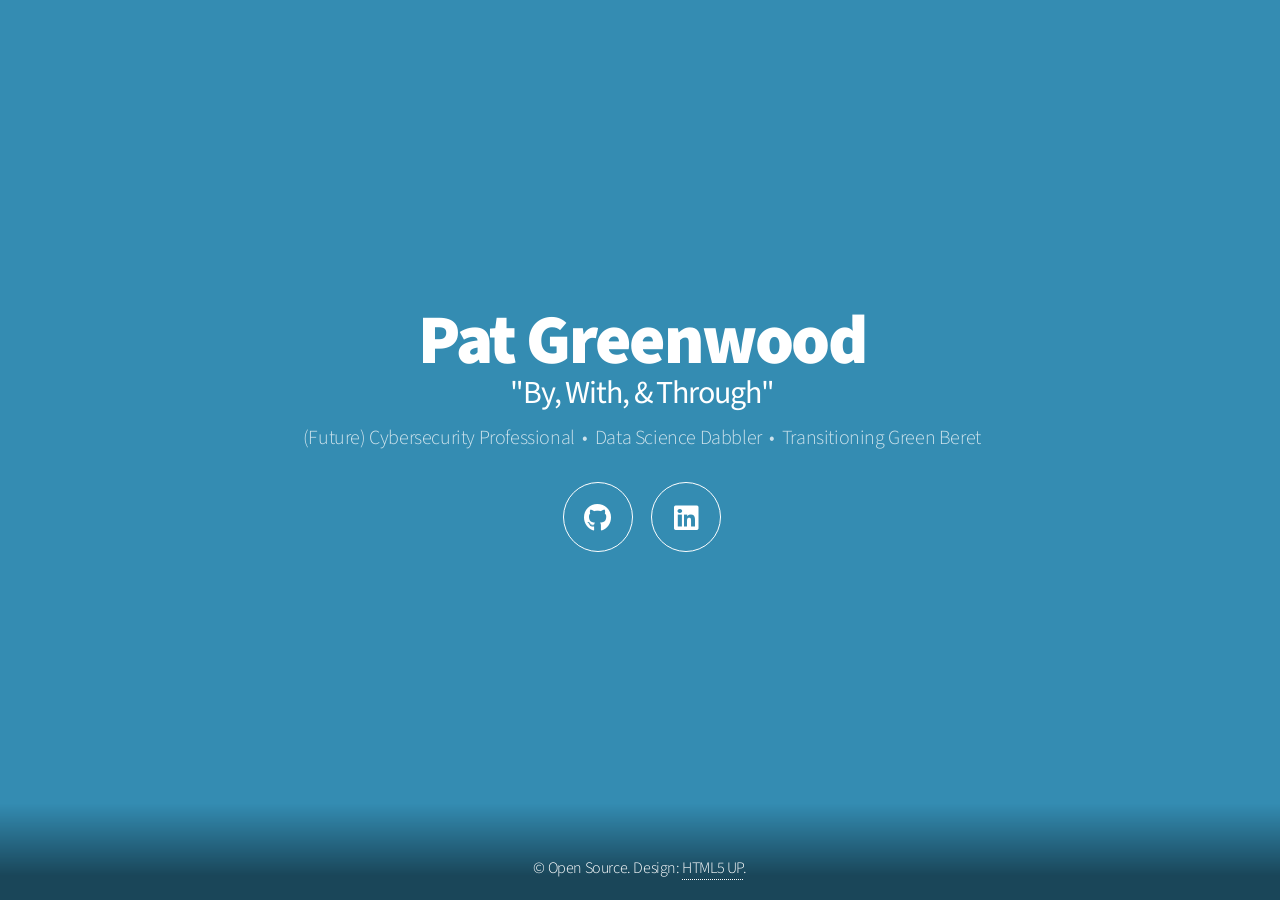
==== index.html @ a9871aa3 "Initial commit of website" ====
<!DOCTYPE HTML>
<!--
	Aerial by HTML5 UP
	html5up.net | @ajlkn
	Free for personal and commercial use under the CCA 3.0 license (html5up.net/license)
-->
<html>
	<head>
		<title>Aerial by HTML5 UP</title>
		<meta charset="utf-8" />
		<meta name="viewport" content="width=device-width, initial-scale=1, user-scalable=no" />
		<link rel="stylesheet" href="assets/css/main.css" />
		<noscript><link rel="stylesheet" href="assets/css/noscript.css" /></noscript>
	</head>
	<body class="is-preload">
		<div id="wrapper">
			<div id="bg"></div>
			<div id="overlay"></div>
			<div id="main">

				<!-- Header -->
					<header id="header">
						<h1>Pat Greenwood</h1>
						<h2>"By, With, &#x26 Through"</h2>
						<p>(Future) Cybersecurity Professional &nbsp;&bull;&nbsp; Data Science Dabbler &nbsp;&bull;&nbsp; Transitioning Green Beret</p>
						<nav>
							<ul>
								<!-- <li><a href="#" class="icon brands fa-twitter"><span class="label">Twitter</span></a></li> -->
								<!-- <li><a href="#" class="icon brands fa-facebook-f"><span class="label">Facebook</span></a></li> -->
								<!-- <li><a href="#" class="icon brands fa-dribbble"><span class="label">Dribbble</span></a></li> -->
								<li><a href="https://github.com/PatGreenwood/patgreenwood.github.io" class="icon brands fa-github"><span class="label">Github</span></a></li>
								<!-- <li><a href="#" class="icon solid fa-envelope"><span class="label">Email</span></a></li> -->
								<li><a href="https://www.linkedin.com/in/patgreenwood/" class="icon brands fa-linkedin"><span class="label">LinkedIn</span></a></li>
							</ul>
						</nav>
					</header>

				<!-- Footer -->
					<footer id="footer">
						<span class="copyright">&copy; Open Source. Design: <a href="http://html5up.net">HTML5 UP</a>.</span>
					</footer>

			</div>
		</div>
		<script>
			window.onload = function() { document.body.classList.remove('is-preload'); }
			window.ontouchmove = function() { return false; }
			window.onorientationchange = function() { document.body.scrollTop = 0; }
		</script>
	</body>
</html>
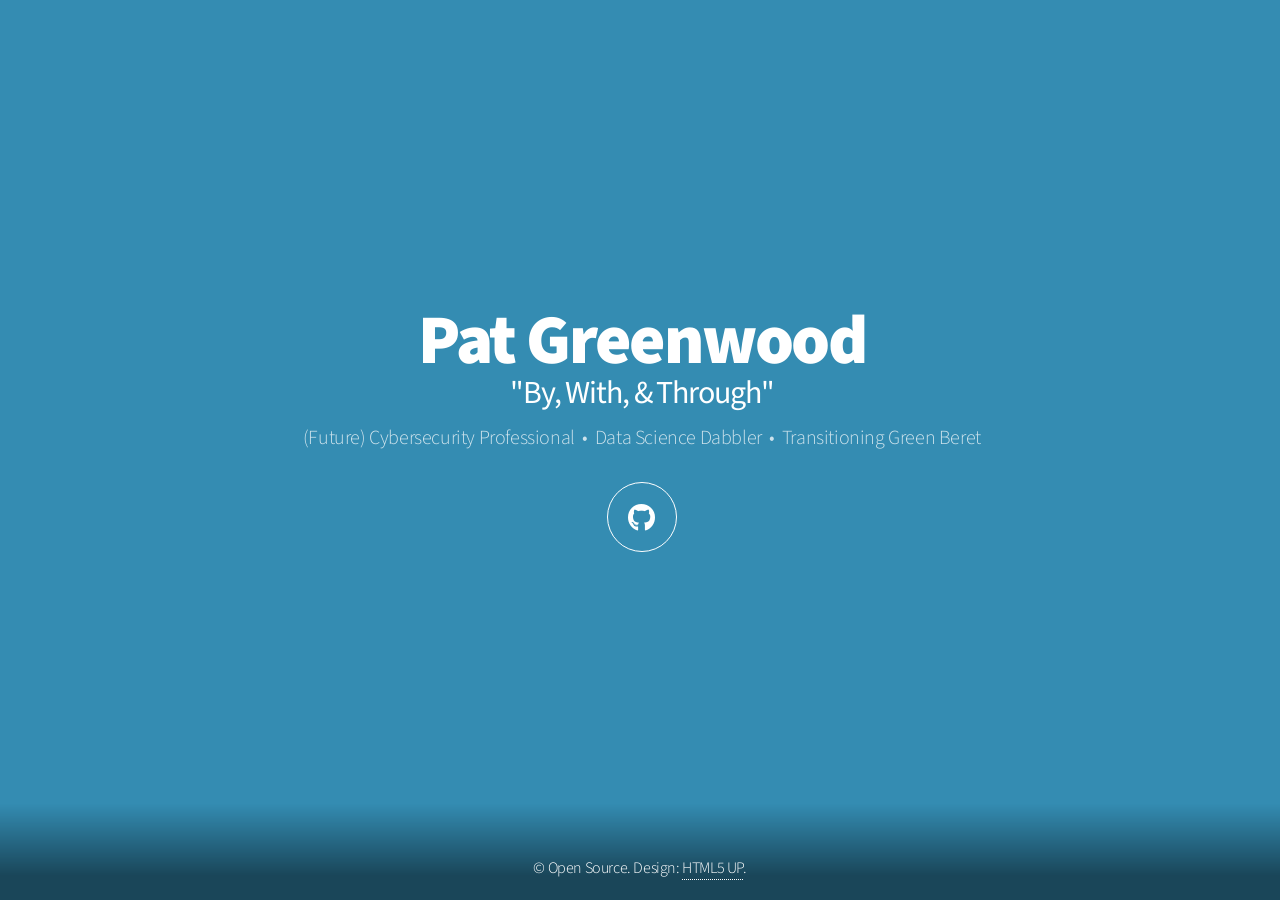
==== commit 850e5c11: "Update index.html" ====
--- a/index.html
+++ b/index.html
@@ -30,7 +30,6 @@
 								<!-- <li><a href="#" class="icon brands fa-dribbble"><span class="label">Dribbble</span></a></li> -->
 								<li><a href="https://github.com/PatGreenwood/patgreenwood.github.io" class="icon brands fa-github"><span class="label">Github</span></a></li>
 								<!-- <li><a href="#" class="icon solid fa-envelope"><span class="label">Email</span></a></li> -->
-								<li><a href="https://www.linkedin.com/in/patgreenwood/" class="icon brands fa-linkedin"><span class="label">LinkedIn</span></a></li>
 							</ul>
 						</nav>
 					</header>
@@ -48,4 +47,4 @@
 			window.onorientationchange = function() { document.body.scrollTop = 0; }
 		</script>
 	</body>
-</html>+</html>
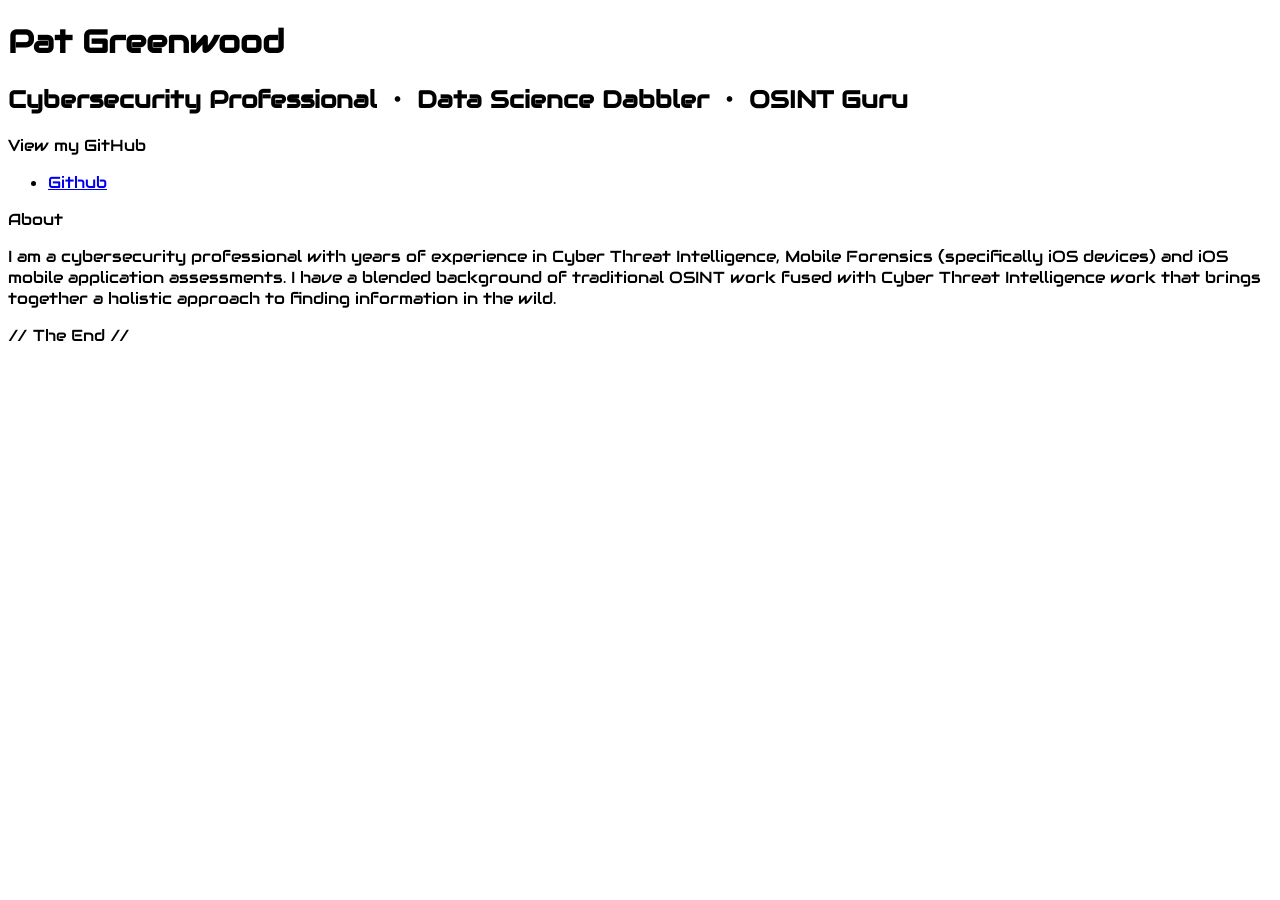
==== commit 27a4e692: "Add files via upload" ====
--- a/index.html
+++ b/index.html
@@ -1,50 +1,44 @@
 <!DOCTYPE HTML>
-<!--
-	Aerial by HTML5 UP
-	html5up.net | @ajlkn
-	Free for personal and commercial use under the CCA 3.0 license (html5up.net/license)
--->
+<!-- PersonalPage/index.html -->
 <html>
-	<head>
-		<title>Aerial by HTML5 UP</title>
-		<meta charset="utf-8" />
-		<meta name="viewport" content="width=device-width, initial-scale=1, user-scalable=no" />
-		<link rel="stylesheet" href="assets/css/main.css" />
-		<noscript><link rel="stylesheet" href="assets/css/noscript.css" /></noscript>
-	</head>
-	<body class="is-preload">
-		<div id="wrapper">
-			<div id="bg"></div>
-			<div id="overlay"></div>
-			<div id="main">
+<head>
+    <title>Pat Greenwood Homepage</title>
+    <link rel="stylesheet" href="assets/css/main.css" />
+    <link rel="stylesheet" href="https://fonts.googleapis.com/css?family=Audiowide">
+    <style>
+    body {
+        font-family: "Audiowide", sans-serif;
+    }
+    </style>
+    <noscript><link rel="stylesheet" href="assets/css/noscript.css" /></noscript>
+</head>
+<body class="is-preload">
+        <div id="bg"></div>
+        <div id="main">
 
-				<!-- Header -->
-					<header id="header">
-						<h1>Pat Greenwood</h1>
-						<h2>"By, With, &#x26 Through"</h2>
-						<p>(Future) Cybersecurity Professional &nbsp;&bull;&nbsp; Data Science Dabbler &nbsp;&bull;&nbsp; Transitioning Green Beret</p>
-						<nav>
-							<ul>
-								<!-- <li><a href="#" class="icon brands fa-twitter"><span class="label">Twitter</span></a></li> -->
-								<!-- <li><a href="#" class="icon brands fa-facebook-f"><span class="label">Facebook</span></a></li> -->
-								<!-- <li><a href="#" class="icon brands fa-dribbble"><span class="label">Dribbble</span></a></li> -->
-								<li><a href="https://github.com/PatGreenwood/patgreenwood.github.io" class="icon brands fa-github"><span class="label">Github</span></a></li>
-								<!-- <li><a href="#" class="icon solid fa-envelope"><span class="label">Email</span></a></li> -->
-							</ul>
-						</nav>
-					</header>
+            <!-- Header -->
+            <header id="header">
+                <h1>Pat Greenwood</h1>
+                <h2>Cybersecurity Professional &nbsp;&bull;&nbsp; Data Science Dabbler &nbsp;&bull;&nbsp; OSINT Guru</h2>
+                <p>View my GitHub</p>
+                <nav>
+                    <ul>
+                        <li><a href="https://github.com/PatGreenwood/patgreenwood.github.io" class="icon brands fa-github"><span class="label">Github</span></a></li>
+                    </ul>
+                </nav>
+                <p>About</p>
+                <p> I am a cybersecurity professional with years of experience in Cyber Threat Intelligence, Mobile Forensics (specifically iOS devices) and iOS mobile application assessments. I have a blended background of traditional OSINT work fused with Cyber Threat Intelligence work that brings together a holistic approach to finding information in the wild.</p>
+            </header>
 
-				<!-- Footer -->
-					<footer id="footer">
-						<span class="copyright">&copy; Open Source. Design: <a href="http://html5up.net">HTML5 UP</a>.</span>
-					</footer>
-
-			</div>
-		</div>
-		<script>
+            <!-- Footer -->
+            <footer id="footer">
+                <p>// The End //</p>
+            </footer>
+        </div>
+    <script>
 			window.onload = function() { document.body.classList.remove('is-preload'); }
 			window.ontouchmove = function() { return false; }
 			window.onorientationchange = function() { document.body.scrollTop = 0; }
-		</script>
-	</body>
-</html>
+    </script>
+</body>
+</html>
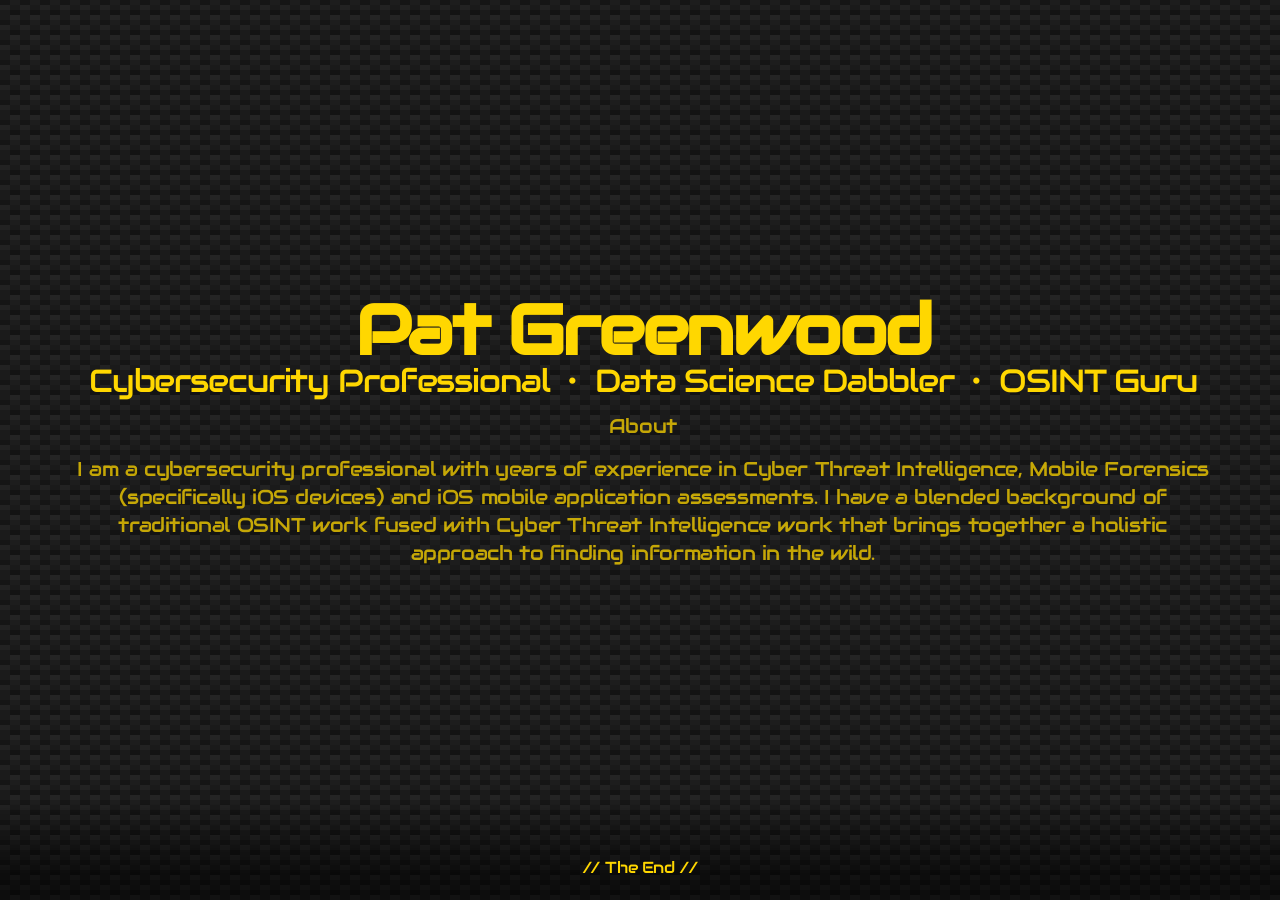
==== commit eb39dc0a: "Update index.html Removed GutHub link." ====
--- a/index.html
+++ b/index.html
@@ -20,12 +20,14 @@
             <header id="header">
                 <h1>Pat Greenwood</h1>
                 <h2>Cybersecurity Professional &nbsp;&bull;&nbsp; Data Science Dabbler &nbsp;&bull;&nbsp; OSINT Guru</h2>
-                <p>View my GitHub</p>
+                <!-- REMOVED -->
+				<!-- <p>View my GitHub</p>
                 <nav>
                     <ul>
                         <li><a href="https://github.com/PatGreenwood/patgreenwood.github.io" class="icon brands fa-github"><span class="label">Github</span></a></li>
                     </ul>
                 </nav>
+				-->
                 <p>About</p>
                 <p> I am a cybersecurity professional with years of experience in Cyber Threat Intelligence, Mobile Forensics (specifically iOS devices) and iOS mobile application assessments. I have a blended background of traditional OSINT work fused with Cyber Threat Intelligence work that brings together a holistic approach to finding information in the wild.</p>
             </header>
@@ -41,4 +43,4 @@
 			window.onorientationchange = function() { document.body.scrollTop = 0; }
     </script>
 </body>
-</html>+</html>
--- a/assets/css/noscript.css
+++ b/assets/css/noscript.css
@@ -0,0 +1,21 @@
+/* Wrapper */
+
+	#wrapper {
+		opacity: 1 !important;
+	}
+
+/* Overlay */
+
+	#overlay {
+		opacity: 1 !important;
+	}
+
+/* Header */
+
+	#header {
+		opacity: 1 !important;
+	}
+
+		#header nav li {
+			opacity: 1 !important;
+		}
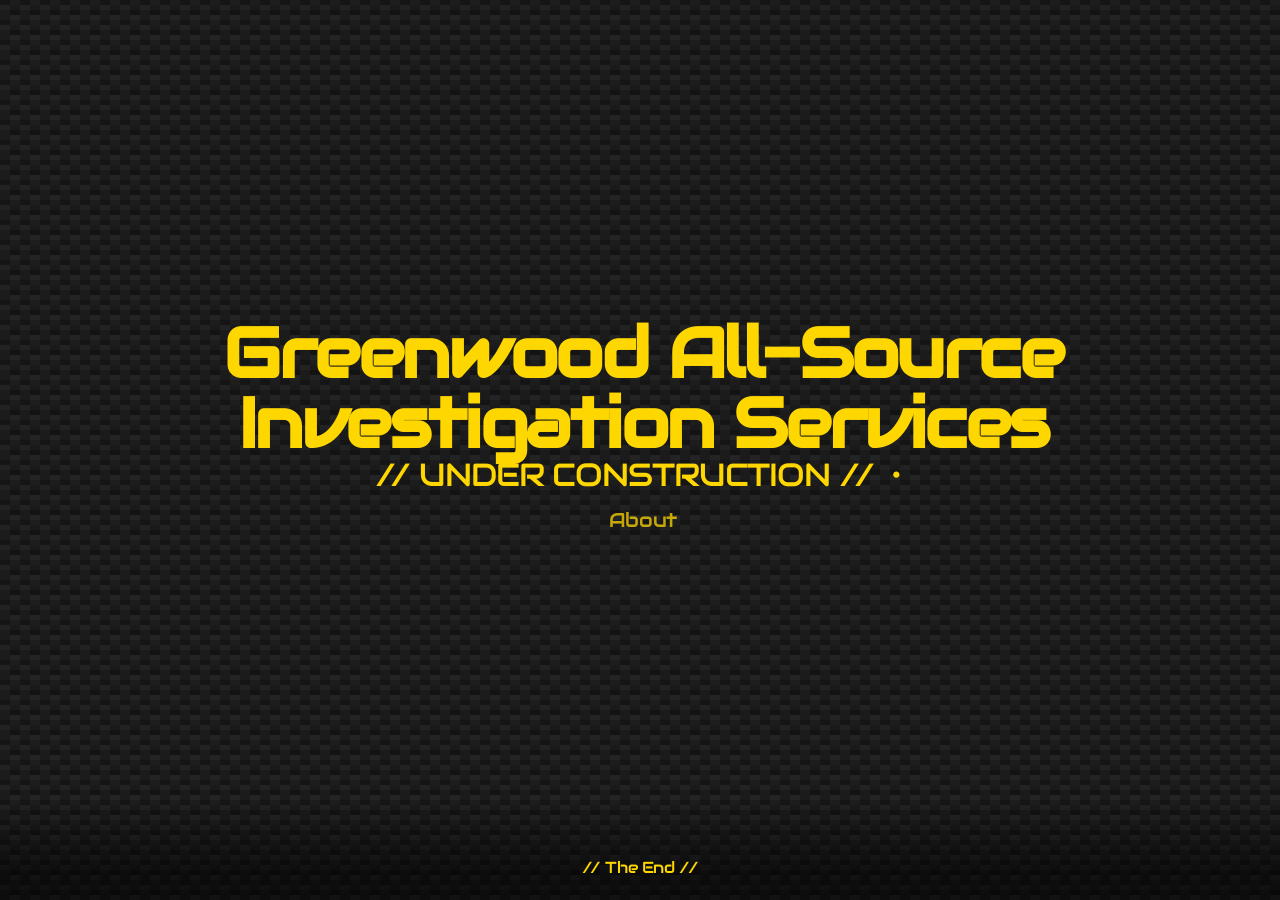
==== commit d75fc5f7: "Update index.html Switch to full name" ====
--- a/index.html
+++ b/index.html
@@ -2,7 +2,7 @@
 <!-- PersonalPage/index.html -->
 <html>
 <head>
-    <title>Pat Greenwood Homepage</title>
+    <title>Greenwood-ASI Homepage</title>
     <link rel="stylesheet" href="assets/css/main.css" />
     <link rel="stylesheet" href="https://fonts.googleapis.com/css?family=Audiowide">
     <style>
@@ -18,8 +18,8 @@
 
             <!-- Header -->
             <header id="header">
-                <h1>Pat Greenwood</h1>
-                <h2>Cybersecurity Professional &nbsp;&bull;&nbsp; Data Science Dabbler &nbsp;&bull;&nbsp; OSINT Guru</h2>
+                <h1>Greenwood All-Source Investigation Services</h1>
+                <h2>// UNDER CONSTRUCTION // &nbsp;&bull;&nbsp; <!--Data Science Dabbler &nbsp;&bull;&nbsp; OSINT Guru--></h2>
                 <!-- REMOVED -->
 				<!-- <p>View my GitHub</p>
                 <nav>
@@ -29,7 +29,7 @@
                 </nav>
 				-->
                 <p>About</p>
-                <p> I am a cybersecurity professional with years of experience in Cyber Threat Intelligence, Mobile Forensics (specifically iOS devices) and iOS mobile application assessments. I have a blended background of traditional OSINT work fused with Cyber Threat Intelligence work that brings together a holistic approach to finding information in the wild.</p>
+                <p> <!-- I am a cybersecurity professional with years of experience in Cyber Threat Intelligence, Mobile Forensics (specifically iOS devices) and iOS mobile application assessments. I have a blended background of traditional OSINT work fused with Cyber Threat Intelligence work that brings together a holistic approach to finding information in the wild.--></p>
             </header>
 
             <!-- Footer -->
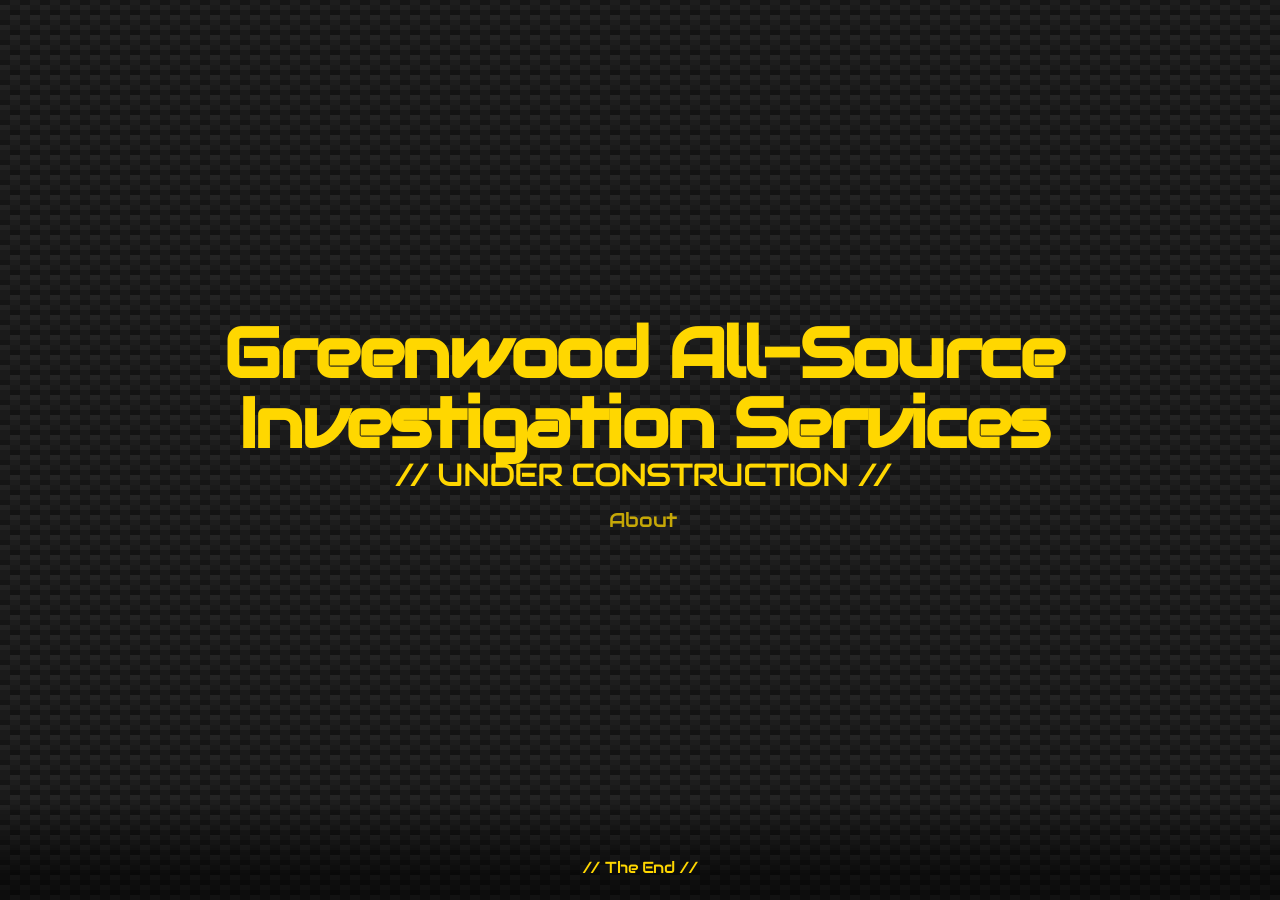
==== commit d1f5e74d: "Update index.html redo from today" ====
--- a/index.html
+++ b/index.html
@@ -2,7 +2,7 @@
 <!-- PersonalPage/index.html -->
 <html>
 <head>
-    <title>Greenwood-ASI Homepage</title>
+    <title>Greenwood-AIS Homepage</title>
     <link rel="stylesheet" href="assets/css/main.css" />
     <link rel="stylesheet" href="https://fonts.googleapis.com/css?family=Audiowide">
     <style>
@@ -19,7 +19,7 @@
             <!-- Header -->
             <header id="header">
                 <h1>Greenwood All-Source Investigation Services</h1>
-                <h2>// UNDER CONSTRUCTION // &nbsp;&bull;&nbsp; <!--Data Science Dabbler &nbsp;&bull;&nbsp; OSINT Guru--></h2>
+                <h2>// UNDER CONSTRUCTION // <!--&nbsp;&bull;&nbsp; Data Science Dabbler &nbsp;&bull;&nbsp; OSINT Guru--></h2>
                 <!-- REMOVED -->
 				<!-- <p>View my GitHub</p>
                 <nav>
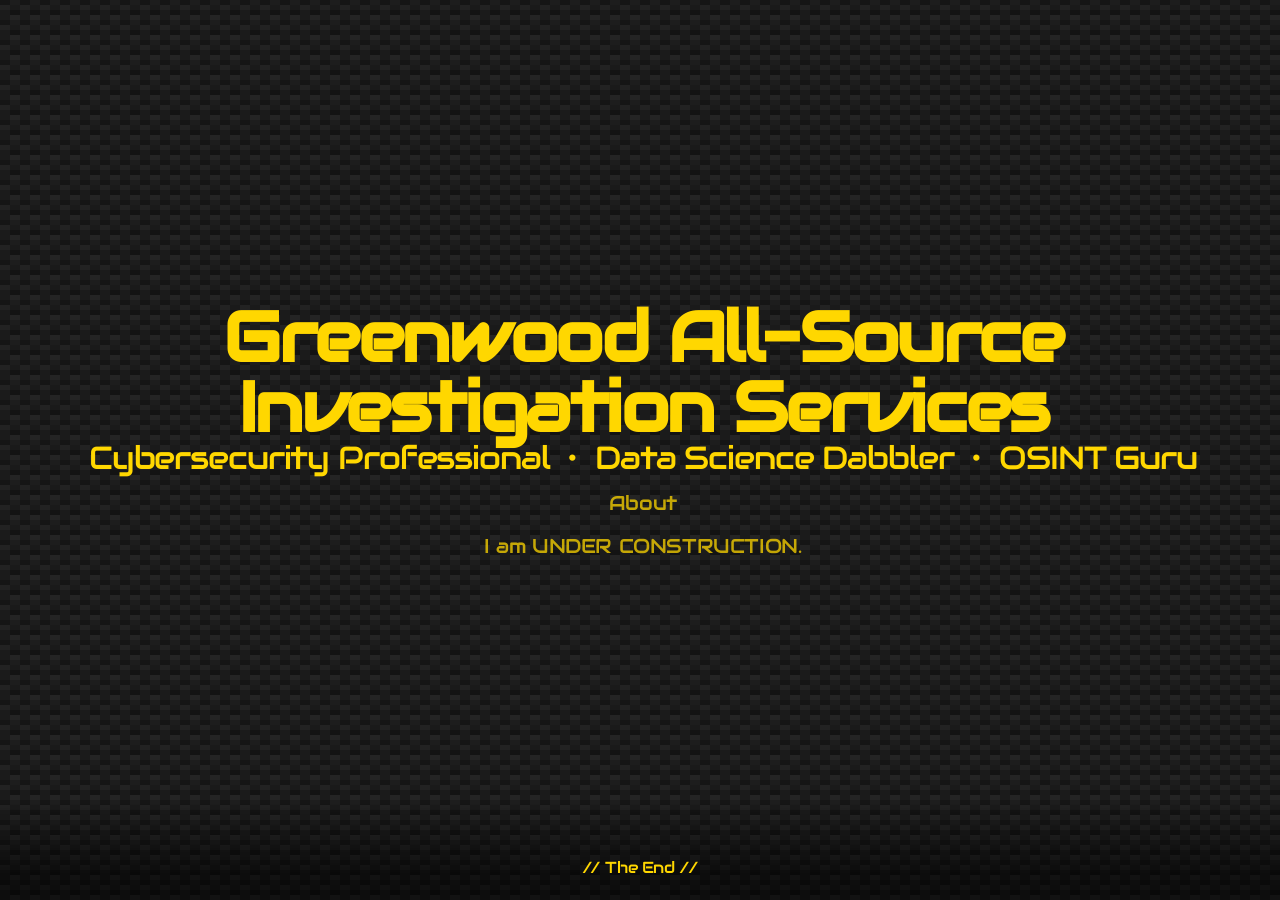
==== commit 83d8f97a: "Update index.html" ====
--- a/index.html
+++ b/index.html
@@ -2,14 +2,8 @@
 <!-- PersonalPage/index.html -->
 <html>
 <head>
-    <title>Greenwood-AIS Homepage</title>
+    <title>Greenwood All-Source Investigation Services</title>
     <link rel="stylesheet" href="assets/css/main.css" />
-    <link rel="stylesheet" href="https://fonts.googleapis.com/css?family=Audiowide">
-    <style>
-    body {
-        font-family: "Audiowide", sans-serif;
-    }
-    </style>
     <noscript><link rel="stylesheet" href="assets/css/noscript.css" /></noscript>
 </head>
 <body class="is-preload">
@@ -19,17 +13,11 @@
             <!-- Header -->
             <header id="header">
                 <h1>Greenwood All-Source Investigation Services</h1>
-                <h2>// UNDER CONSTRUCTION // <!--&nbsp;&bull;&nbsp; Data Science Dabbler &nbsp;&bull;&nbsp; OSINT Guru--></h2>
-                <!-- REMOVED -->
-				<!-- <p>View my GitHub</p>
-                <nav>
-                    <ul>
-                        <li><a href="https://github.com/PatGreenwood/patgreenwood.github.io" class="icon brands fa-github"><span class="label">Github</span></a></li>
-                    </ul>
-                </nav>
-				-->
+                <h2>Cybersecurity Professional &nbsp;&bull;&nbsp; Data Science Dabbler &nbsp;&bull;&nbsp; OSINT Guru</h2>
+                
                 <p>About</p>
-                <p> <!-- I am a cybersecurity professional with years of experience in Cyber Threat Intelligence, Mobile Forensics (specifically iOS devices) and iOS mobile application assessments. I have a blended background of traditional OSINT work fused with Cyber Threat Intelligence work that brings together a holistic approach to finding information in the wild.--></p>
+                <p> I am UNDER CONSTRUCTION.</p>
+
             </header>
 
             <!-- Footer -->
